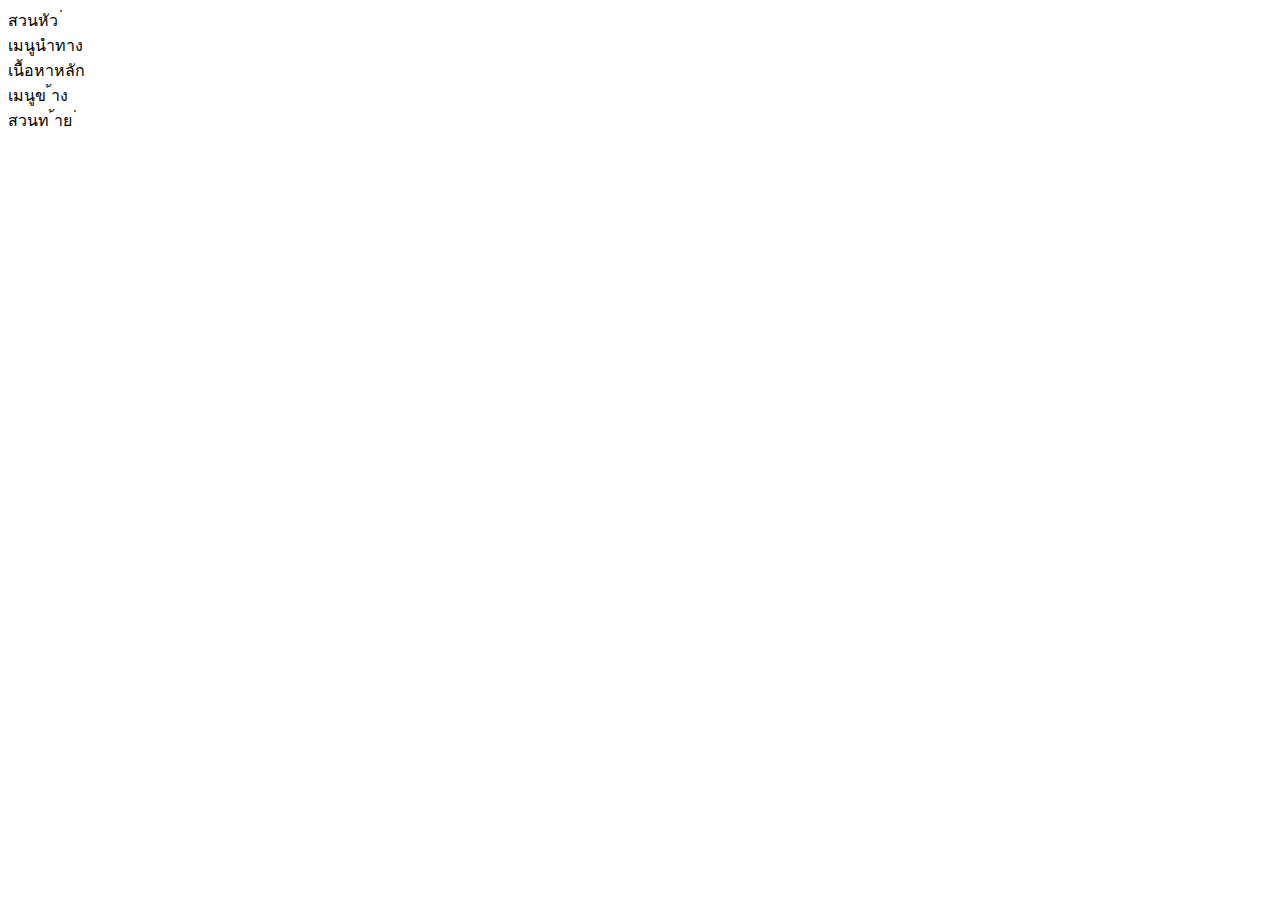
==== index.html @ fea336e7 "เพิ่มโครงสร้าง HTML พื้นฐาน" ====
<!-- index.html -->
<!DOCTYPE html>
<html lang="th">
  <head>
    <meta charset="UTF-8" />
    <meta name="viewport" content="width=device-width, initial-scale=1.0" />
    <title>Grid Layout Lab</title>
    <link rel="stylesheet" href="styles.css" />
  </head>
  <body>
    <div class="grid-container">
      <header class="header">สวนหัว ่</header>
      <nav class="nav">เมนูนําทาง</nav>
      <main class="main">เนื้อหาหลัก</main>
      <aside class="sidebar">เมนูข ้าง</aside>
      <footer class="footer">สวนท ้าย ่</footer>
    </div>
  </body>
</html>
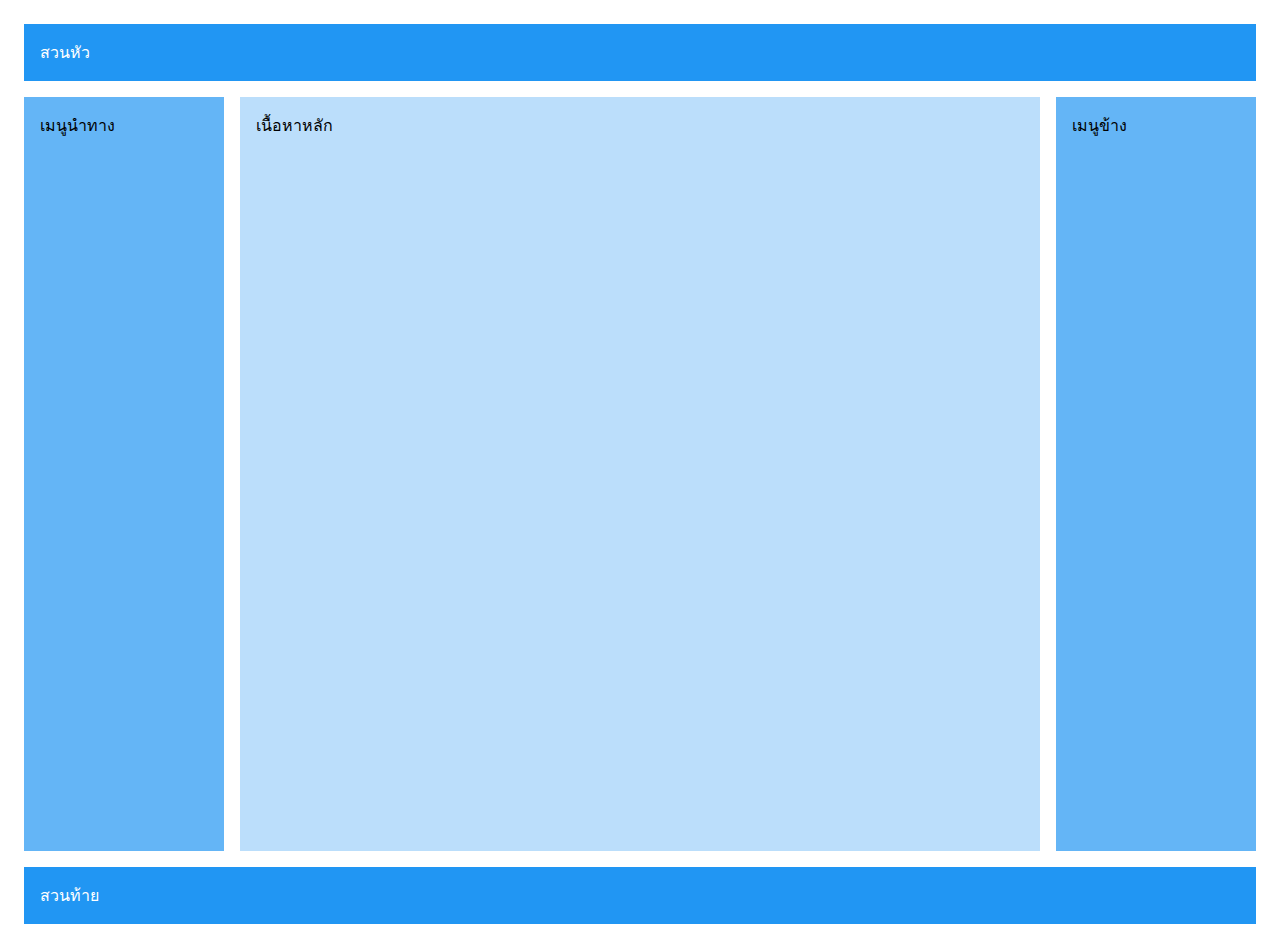
==== commit bf6a3d1c: "แก้ไข" ====
--- a/index.html
+++ b/index.html
@@ -1,19 +1,18 @@
-<!-- index.html -->
 <!DOCTYPE html>
 <html lang="th">
-  <head>
-    <meta charset="UTF-8" />
-    <meta name="viewport" content="width=device-width, initial-scale=1.0" />
-    <title>Grid Layout Lab</title>
-    <link rel="stylesheet" href="styles.css" />
-  </head>
-  <body>
-    <div class="grid-container">
-      <header class="header">สวนหัว ่</header>
-      <nav class="nav">เมนูนําทาง</nav>
-      <main class="main">เนื้อหาหลัก</main>
-      <aside class="sidebar">เมนูข ้าง</aside>
-      <footer class="footer">สวนท ้าย ่</footer>
-    </div>
-  </body>
+<head>
+ <meta charset="UTF-8">
+ <meta name="viewport" content="width=device-width, initial-scale=1.0">
+ <title>Grid Layout Lab</title>
+ <link rel="stylesheet" href="css/styles.css">
+</head>
+<body>
+ <div class="grid-container">
+   <header class="header">สวนหัว</header>
+   <nav class="nav">เมนูนําทาง</nav>
+   <main class="main">เนื้อหาหลัก</main>
+   <aside class="sidebar">เมนูข้าง</aside>
+   <footer class="footer">สวนท้าย</footer>
+ </div>
+</body>
 </html>
--- a/css/styles.css
+++ b/css/styles.css
@@ -0,0 +1,39 @@
+.grid-container {
+    display: grid;
+    grid-template-areas:
+        "header header header"
+        "nav main sidebar"
+        "footer footer footer";
+    grid-template-columns: 200px 1fr 200px;
+    grid-template-rows: auto 1fr auto;
+    min-height: 100vh;
+    gap: 1rem;
+    padding: 1rem;
+}
+.header {
+    grid-area: header;
+    background: #2196F3;
+    padding: 1rem;
+    color: white;
+}
+.nav {
+    grid-area: nav;
+    background: #64B5F6;
+    padding: 1rem;
+}
+.main {
+    grid-area: main;
+    background: #BBDEFB;
+    padding: 1rem;
+}
+.sidebar {
+    grid-area: sidebar;
+    background: #64B5F6;
+    padding: 1rem;
+}
+.footer {
+    grid-area: footer;
+    background: #2196F3;
+    padding: 1rem;
+    color: white;
+}
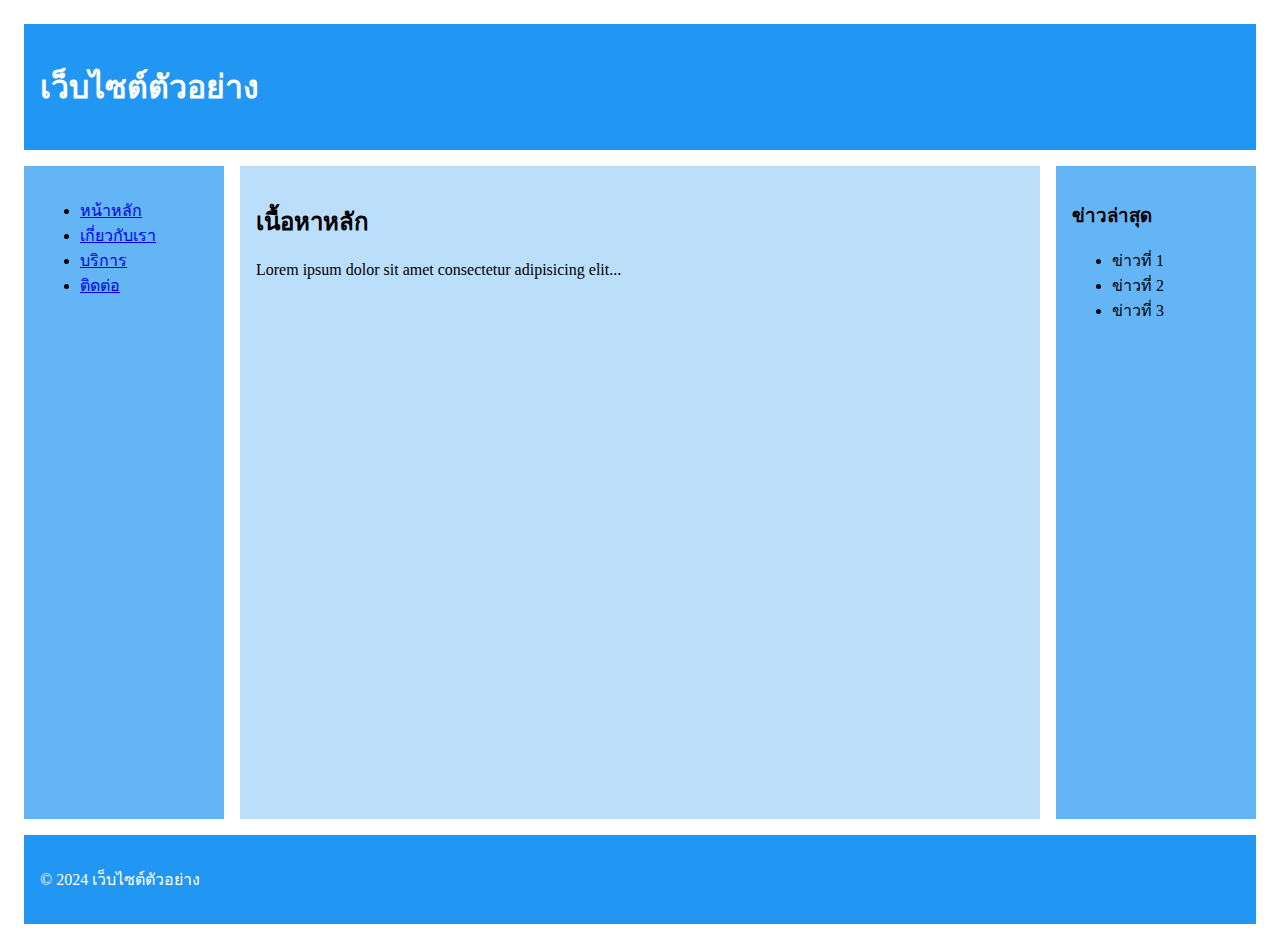
==== commit 164cfa95: "เพิ่มเนื้อหาจําลองสํ าหรับทดสอบ Responsive" ====
--- a/index.html
+++ b/index.html
@@ -7,12 +7,33 @@
  <link rel="stylesheet" href="css/styles.css">
 </head>
 <body>
- <div class="grid-container">
-   <header class="header">สวนหัว</header>
-   <nav class="nav">เมนูนําทาง</nav>
-   <main class="main">เนื้อหาหลัก</main>
-   <aside class="sidebar">เมนูข้าง</aside>
-   <footer class="footer">สวนท้าย</footer>
- </div>
+    <div class="grid-container">
+        <header class="header">
+        <h1>เว็บไซต์ตัวอย่าง</h1>
+        </header>
+        <nav class="nav">
+        <ul>
+        <li><a href="#">หน้าหลัก</a></li>
+        <li><a href="#">เกี่ยวกับเรา</a></li>
+        <li><a href="#">บริการ</a></li>
+        <li><a href="#">ติดต่อ</a></li>
+        </ul>
+        </nav>
+        <main class="main">
+        <h2>เนื้อหาหลัก</h2>
+        <p>Lorem ipsum dolor sit amet consectetur adipisicing elit...</p>
+        </main>
+        <aside class="sidebar">
+        <h3>ข่าวล่าสุด</h3>
+        <ul>
+        <li>ข่าวที่ 1</li>
+        <li>ข่าวที่ 2</li>
+        <li>ข่าวที่ 3</li>
+        </ul>
+        </aside>
+        <footer class="footer">
+        <p>&copy; 2024 เว็บไซต์ตัวอย่าง</p>
+        </footer>
+       </div>
 </body>
 </html>
--- a/css/styles.css
+++ b/css/styles.css
@@ -37,3 +37,28 @@
     padding: 1rem;
     color: white;
 }
+/* สํ
+าหรับแท็บเล็ต */
+@media (max-width: 768px) {
+    .grid-container {
+    grid-template-areas:
+    "header header"
+    "nav nav"
+    "main sidebar"
+    "footer footer";
+    grid-template-columns: 1fr 200px;
+    }
+   }
+   /* สํ
+   าหรับมือถือ */
+   @media (max-width: 480px) {
+    .grid-container {
+    grid-template-areas:
+    "header"
+    "nav"
+    "main"
+    "sidebar"
+    "footer";
+    grid-template-columns: 1fr;
+    }
+   }
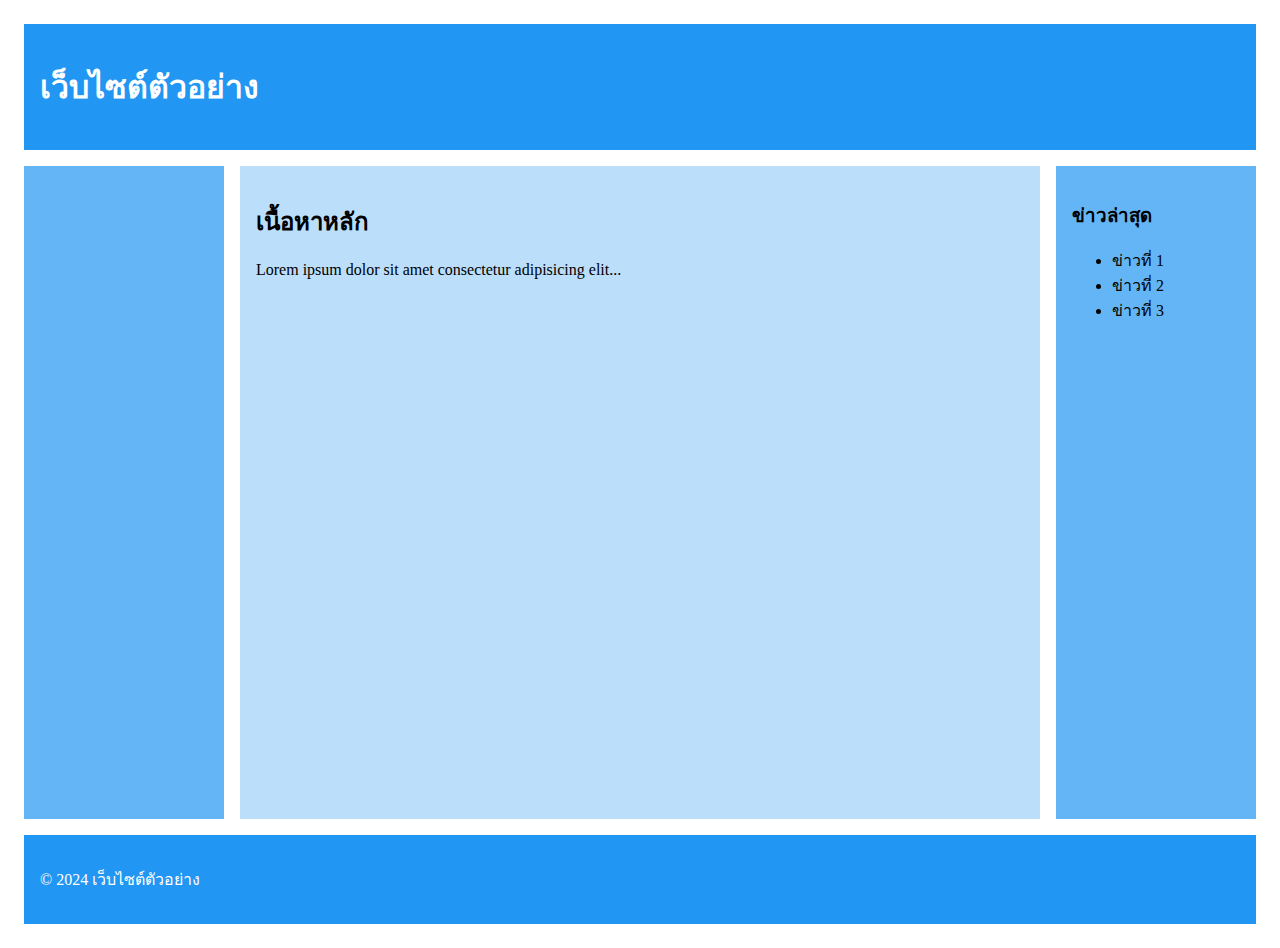
==== commit a7bd53db: "เพิ่ม Hover Effexts" ====
--- a/index.html
+++ b/index.html
@@ -1,39 +1,39 @@
 <!DOCTYPE html>
 <html lang="th">
-<head>
- <meta charset="UTF-8">
- <meta name="viewport" content="width=device-width, initial-scale=1.0">
- <title>Grid Layout Lab</title>
- <link rel="stylesheet" href="css/styles.css">
-</head>
-<body>
+  <head>
+    <meta charset="UTF-8" />
+    <meta name="viewport" content="width=device-width, initial-scale=1.0" />
+    <title>Grid Layout Lab</title>
+    <link rel="stylesheet" href="css/styles.css" />
+  </head>
+  <body>
     <div class="grid-container">
-        <header class="header">
+      <header class="header">
         <h1>เว็บไซต์ตัวอย่าง</h1>
-        </header>
-        <nav class="nav">
+      </header>
+      <nav class="nav">
         <ul>
-        <li><a href="#">หน้าหลัก</a></li>
-        <li><a href="#">เกี่ยวกับเรา</a></li>
-        <li><a href="#">บริการ</a></li>
-        <li><a href="#">ติดต่อ</a></li>
+          <li><a href="#">หน้าหลัก</a></li>
+          <li><a href="#">เกี่ยวกับเรา</a></li>
+          <li><a href="#">บริการ</a></li>
+          <li><a href="#">ติดต่อ</a></li>
         </ul>
-        </nav>
-        <main class="main">
+      </nav>
+      <main class="main">
         <h2>เนื้อหาหลัก</h2>
         <p>Lorem ipsum dolor sit amet consectetur adipisicing elit...</p>
-        </main>
-        <aside class="sidebar">
+      </main>
+      <aside class="sidebar">
         <h3>ข่าวล่าสุด</h3>
         <ul>
-        <li>ข่าวที่ 1</li>
-        <li>ข่าวที่ 2</li>
-        <li>ข่าวที่ 3</li>
+          <li>ข่าวที่ 1</li>
+          <li>ข่าวที่ 2</li>
+          <li>ข่าวที่ 3</li>
         </ul>
-        </aside>
-        <footer class="footer">
+      </aside>
+      <footer class="footer">
         <p>&copy; 2024 เว็บไซต์ตัวอย่าง</p>
-        </footer>
-       </div>
-</body>
+      </footer>
+    </div>
+  </body>
 </html>
--- a/css/styles.css
+++ b/css/styles.css
@@ -62,3 +62,40 @@
     grid-template-columns: 1fr;
     }
    }
+   /* Animations */
+   @keyframes slideIn {
+    from {
+    transform: translateX(-100%);
+    opacity: 0;
+    }
+    to {
+    transform: translateX(0);
+    opacity: 1;
+    }
+   }
+   @keyframes fadeIn {
+    from { opacity: 0; }
+    to { opacity: 1; }
+   }
+   @keyframes bounce {
+    0%, 100% { transform: translateY(0); }
+    50% { transform: translateY(-10px); }
+   }
+   /* ใชงาน ้ animations */
+   .header {
+    animation: slideIn 1s ease-out;
+   }
+   .nav ul li {
+    opacity: 0;
+    animation: fadeIn 0.5s ease-out forwards;
+   }
+   .nav ul li:nth-child(1) { animation-delay: 0.1s; }
+   .nav ul li:nth-child(2) { animation-delay: 0.2s; }
+   .nav ul li:nth-child(3) { animation-delay: 0.3s; }
+   .nav ul li:nth-child(4) { animation-delay: 0.4s; }
+   .main {
+    animation: fadeIn 1s ease-out;
+   }
+   .sidebar {
+    animation: slideIn 1s ease-out;
+   }